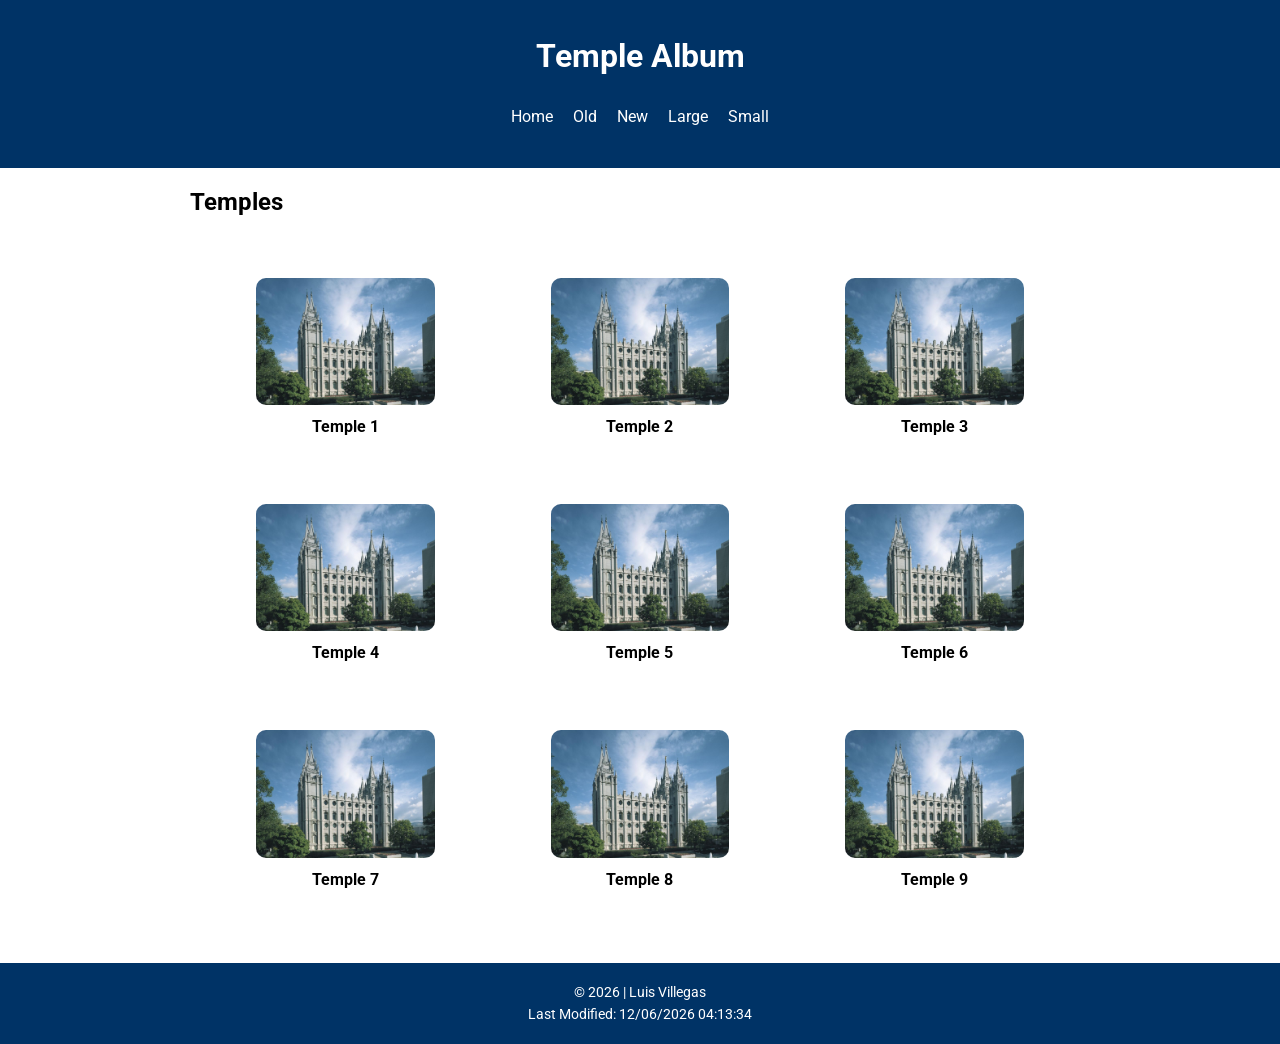
==== week02/temple/temples.html @ f9c0cb27 "fixed" ====
<!DOCTYPE html>
<html lang="en">
<head>
    <meta charset="UTF-8">
    <meta name="viewport" content="width=device-width, initial-scale=1.0">

    <!-- CSS conection-->
    <link rel="stylesheet" href="styles/temples.css">
    <link rel="stylesheet" href="styles/temples-large.css">

    <!-- Google Fonts connection-->
    <link href="https://fonts.googleapis.com/css2?family=Roboto&display=swap" rel="stylesheet">

    <!-- JS connection-->
    <script src="scripts/temples.js" defer></script>

    <title>Temple Album</title>
</head>
<body>

<header>
    <h1>Temple Album</h1>

    <button id="menu">☰</button>

    <nav>
        <ul class="navigation">
            <li><a href="#">Home</a></li>
            <li><a href="#">Old</a></li>
            <li><a href="#">New</a></li>
            <li><a href="#">Large</a></li>
            <li><a href="#">Small</a></li>
        </ul>
    </nav>
</header>

<main>
    <h2>Temples</h2>

    <div class="gallery">
    
        <figure>
            <img src="temples/templo.jpg" alt="foto of a Temple">
            <figcaption>Temple 1</figcaption>
        </figure>

        <figure>
            <img src="temples/templo.jpg" alt="SUD Temple">
            <figcaption>Temple 2</figcaption>
        </figure>

        <figure>
            <img src="temples/templo.jpg" alt="SUD Temple">
            <figcaption>Temple 3</figcaption>
        </figure>

        <figure>
            <img src="temples/templo.jpg" alt="SUD Temple">
            <figcaption>Temple 4</figcaption>
        </figure>

        <figure>
            <img src="temples/templo.jpg" alt="SUD Temple">
            <figcaption>Temple 5</figcaption>
        </figure>

        <figure>
            <img src="temples/templo.jpg" alt="SUD Temple">
            <figcaption>Temple 6</figcaption>
        </figure>

        <figure>
            <img src="temples/templo.jpg" alt="SUD Temple">
            <figcaption>Temple 7</figcaption>
        </figure>

        <figure>
            <img src="temples/templo.jpg" alt="SUD Temple">
            <figcaption>Temple 8</figcaption>
        </figure>

        <figure>
            <img src="temples/templo.jpg" alt="SUD Temple">
            <figcaption>Temple 9</figcaption>
        </figure>
    </div>
</main>

<footer>
    <p>© <span id="year"></span> | Luis Villegas</p>
    <p id="lastModified"></p>
</footer>

</body>
</html>
---- week02/temple/styles/temples.css ----
body {
    font-family: "Roboto", sans-serif;
    margin: 0;
}
main {
    max-width: 900px;
    margin: 0 auto;
}

header {
    background: #003366;
    color: white;
    text-align: center;
    padding: 1rem;
}
footer {
    background: #003366;
    color: white;
    text-align: center;
    padding: 1rem;
    margin-top: 2rem;
    font-size: 0.9rem;
}

footer p {
    margin: 5px 0;
}

#menu {
    font-size: 2rem;
    background: none;
    border: none;
    color: white;
}

.navigation {
    list-style: none;
    padding: 0;
    display: none;
}

.navigation li {
    padding: 10px;
}

.navigation a {
    color: white;
    text-decoration: none;
}

.navigation a:hover {
    background: #0055aa;
}

.gallery {
    display: grid;
    grid-template-columns: 1fr;
    gap: 1rem;
    padding: 1rem;
}

figure {
    text-align: center;
}

.open {
    display: block;
}
figure {
    background: white;
    padding: 10px;
    border-radius: 10px;
}

figcaption {
    margin-top: 8px;
    font-weight: bold;
}
.gallery img {
    width: 100%;
    height: auto;
    border-radius: 10px;
}
.gallery img:hover {
    transform: scale(1.05);
    transition: 0.3s;
}
.gallery {
    grid-template-columns: repeat(3, 1fr);
}
---- week02/temple/styles/temples-large.css ----
@media (min-width: 768px) {

    #menu {
        display: none;
    }

    .navigation {
        display: flex;
        justify-content: center;
    }

.gallery {
    display: grid;
    grid-template-columns: repeat(3, 1fr);
}

    main {
        max-width: 900px;
        margin: 0 auto;
    }
}
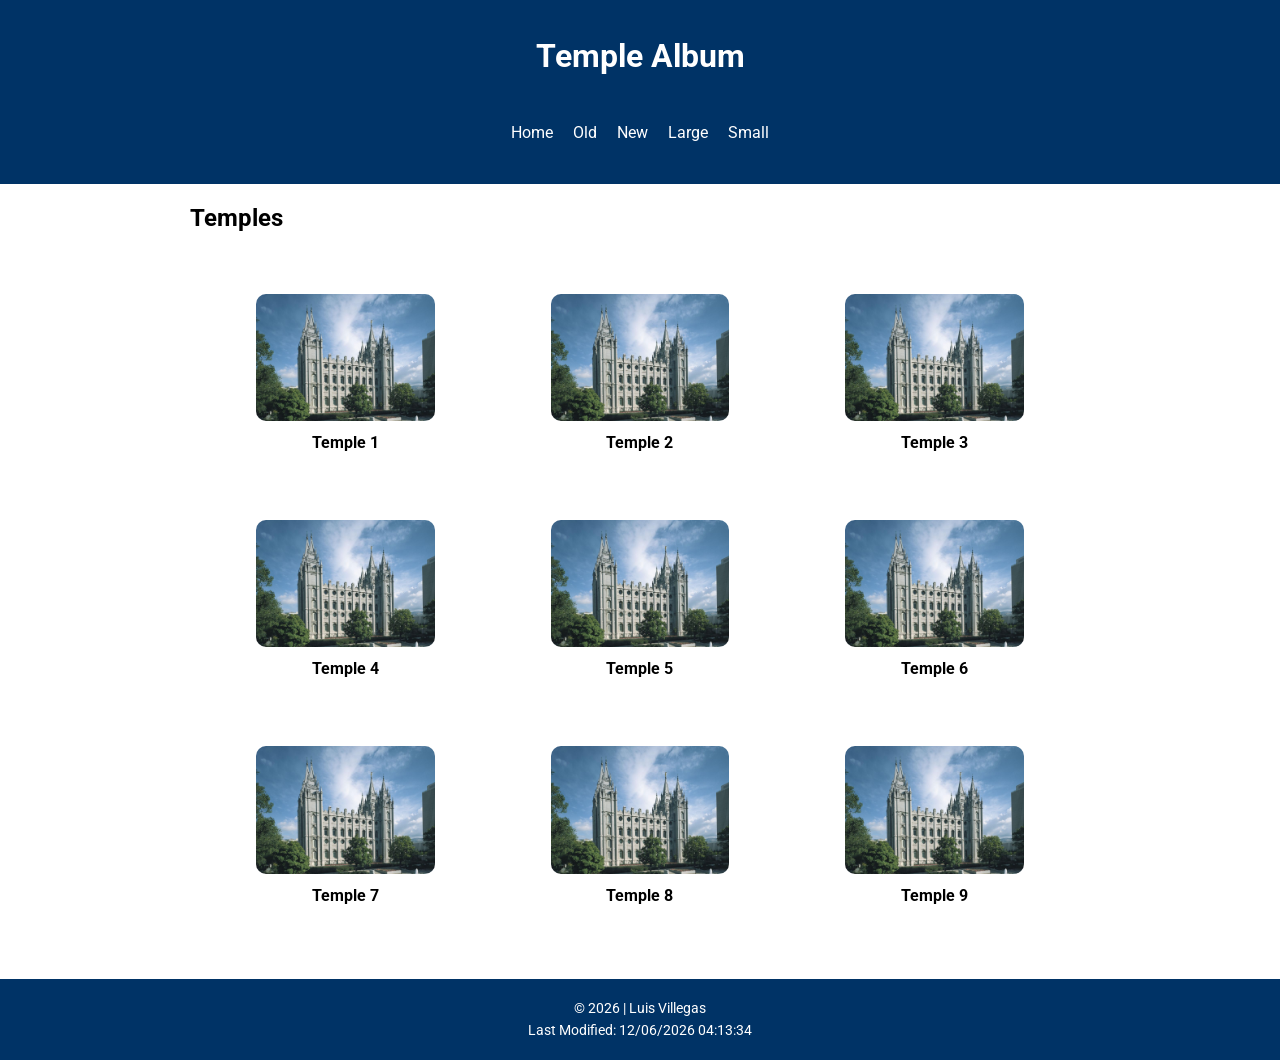
==== commit 5a6d3444: "ready" ====
--- a/week02/temple/temples.html
+++ b/week02/temple/temples.html
@@ -3,12 +3,16 @@
 <head>
     <meta charset="UTF-8">
     <meta name="viewport" content="width=device-width, initial-scale=1.0">
+    <meta name="description" content="A responsive temple album page showing different temples with a modern design.">
+    <meta name="author" content="Luis Villegas">
 
     <!-- CSS conection-->
     <link rel="stylesheet" href="styles/temples.css">
     <link rel="stylesheet" href="styles/temples-large.css">
 
     <!-- Google Fonts connection-->
+    <link rel="preconnect" href="https://fonts.googleapis.com">
+    <link rel="preconnect" href="https://fonts.gstatic.com" crossorigin>
     <link href="https://fonts.googleapis.com/css2?family=Roboto&display=swap" rel="stylesheet">
 
     <!-- JS connection-->
--- a/week02/temple/styles/temples.css
+++ b/week02/temple/styles/temples.css
@@ -2,6 +2,7 @@
     font-family: "Roboto", sans-serif;
     margin: 0;
 }
+
 main {
     max-width: 900px;
     margin: 0 auto;
@@ -13,6 +14,7 @@
     text-align: center;
     padding: 1rem;
 }
+
 footer {
     background: #003366;
     color: white;
@@ -31,6 +33,11 @@
     background: none;
     border: none;
     color: white;
+}
+
+nav {
+    display: flex;
+    justify-content: center;
 }
 
 .navigation {
@@ -61,12 +68,6 @@
 
 figure {
     text-align: center;
-}
-
-.open {
-    display: block;
-}
-figure {
     background: white;
     padding: 10px;
     border-radius: 10px;
@@ -76,15 +77,18 @@
     margin-top: 8px;
     font-weight: bold;
 }
+
 .gallery img {
     width: 100%;
     height: auto;
     border-radius: 10px;
 }
+
 .gallery img:hover {
     transform: scale(1.05);
     transition: 0.3s;
 }
-.gallery {
-    grid-template-columns: repeat(3, 1fr);
-}
+
+.open {
+    display: block;
+}
